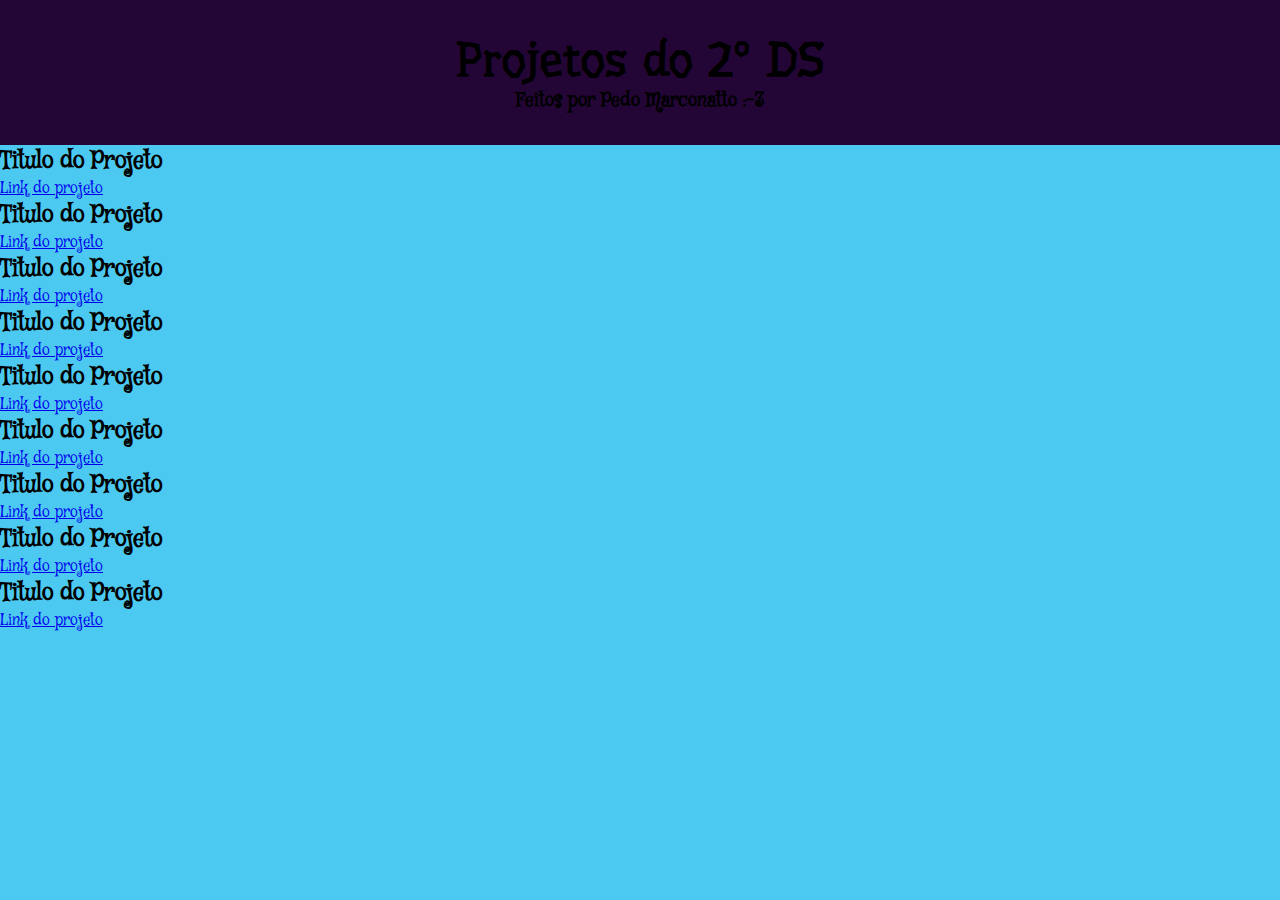
==== index.html @ 4d1e472f "Add files via upload" ====
<!DOCTYPE html>
<html lang="pt-br">
<head>
    <meta charset="UTF-8">
    <meta name="viewport" content="width=device-width, initial-scale=1.0">
    <title>Projetos de front-end</title>
    <link rel="stylesheet" href="style.css">
</head>
<body>
    <header>
        <h1> Projetos do 2º DS </h1>
        <h3> Feitos por Pedo Marconatto :-3 </h3>
    </header>
    <main>
        <section class="projetos">
            <div class="cartao">
                <h2>Titulo do Projeto</h2>
                <a href="#">Link do projeto</a>
            </div>
            <div class="cartao">
                <h2>Titulo do Projeto</h2>
                <a href="#">Link do projeto</a>
            </div>
            <div class="cartao">
                <h2>Titulo do Projeto</h2>
                <a href="#">Link do projeto</a>
            </div>
            <div class="cartao">
                <h2>Titulo do Projeto</h2>
                <a href="#">Link do projeto</a>
            </div>
            <div class="cartao">
                <h2>Titulo do Projeto</h2>
                <a href="#">Link do projeto</a>
            </div>
            <div class="cartao">
                <h2>Titulo do Projeto</h2>
                <a href="#">Link do projeto</a>
            </div>
            <div class="cartao">
                <h2>Titulo do Projeto</h2>
                <a href="#">Link do projeto</a>
            </div>
            <div class="cartao">
                <h2>Titulo do Projeto</h2>
                <a href="#">Link do projeto</a>
            </div>
            <div class="cartao">
                <h2>Titulo do Projeto</h2>
                <a href="#">Link do projeto</a>
            </div>

        </section>
    </main>
</body>
</html>
---- style.css ----
@import url('https://fonts.googleapis.com/css2?family=Mystery+Quest&display=swap');
@import url('https://fonts.googleapis.com/css2?family=Mystery+Quest&family=Underdog&display=swap');

*{
    margin: 0;
    padding: 0;
}

:root{
    --fonte-titulo:Underdog, system-ui;;
    --fonte-texto:Mystery Quest, serif;;

    --cor-cartão: rgb(104, 6, 50);
    --cor-cabecalho: rgb(35, 6, 54);
    --cor-texto1: rgb(0, 0, 0);
    --cor-texto2: rgb(10, 1, 32);
    --cor-destaque: #4361eeff;
    --cor-fundo: #4cc9f0ff;
}

body{
    background-color: var(--cor-fundo);
    font-family: var(--fonte-texto);
}
header{
    background-color: var(--cor-cabecalho);
    text-align: center;
    padding: 2em;
    color: var(--cor-texto1);
}
header h1{
    font-family: var(--fonte-titulo);
    font-size: 3em;
}
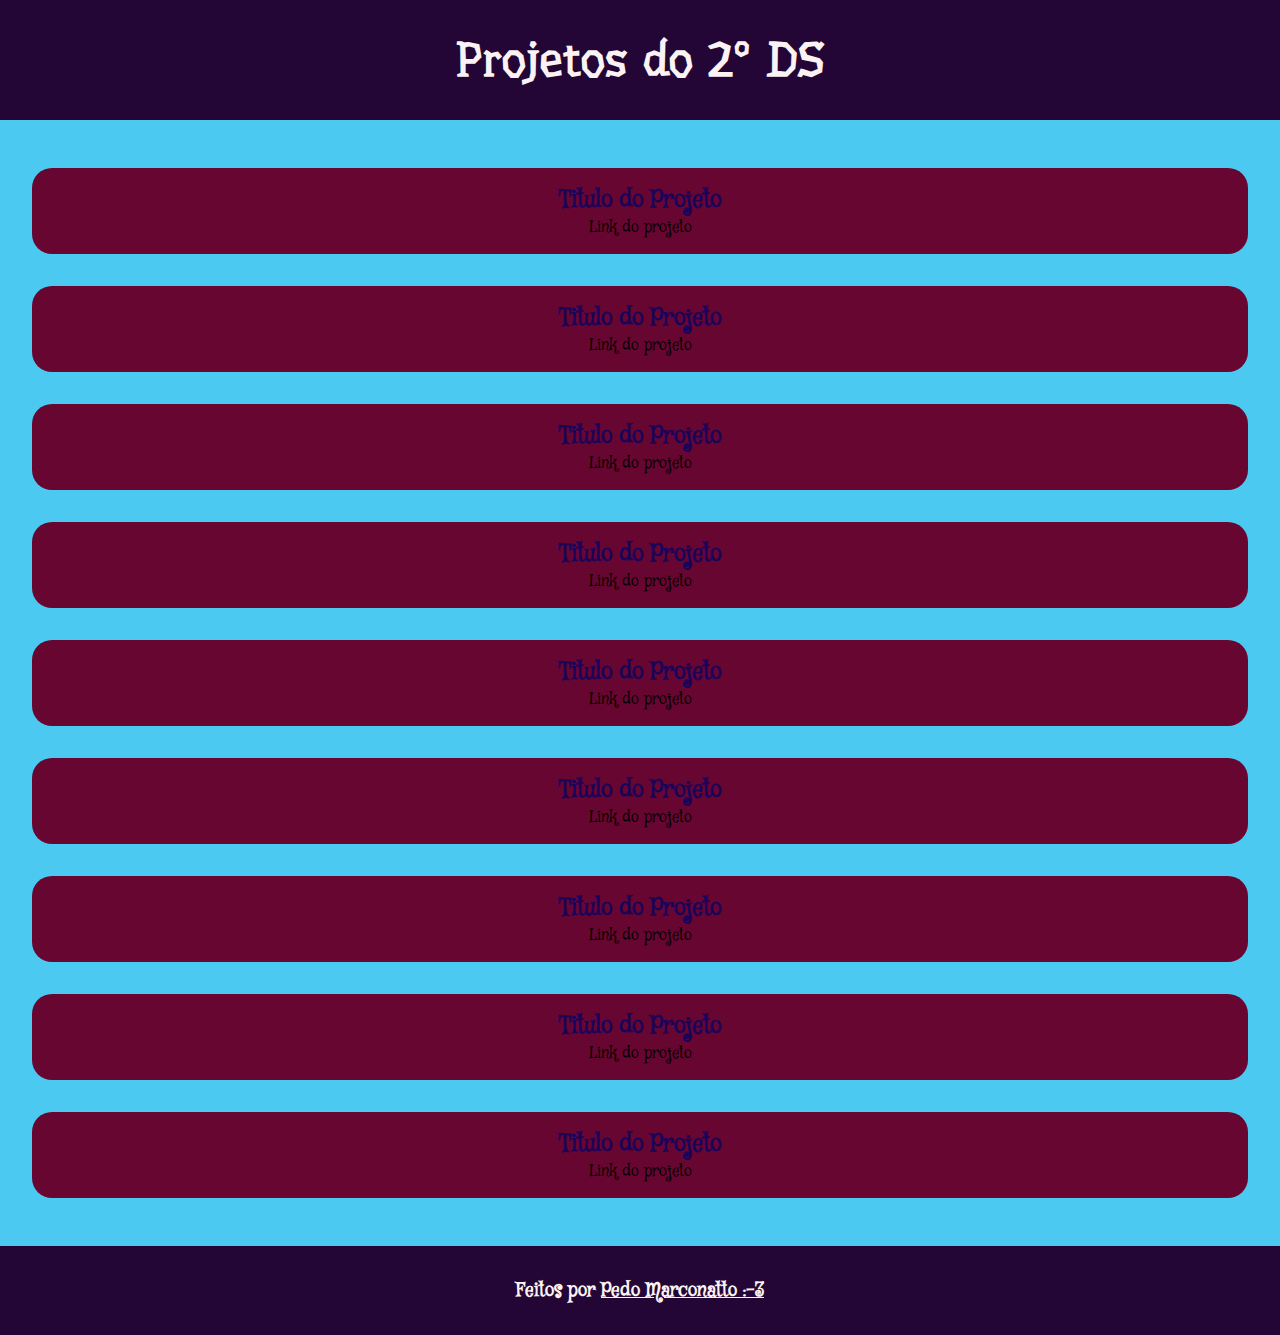
==== commit fc125444: "Add files via upload" ====
--- a/index.html
+++ b/index.html
@@ -9,7 +9,6 @@
 <body>
     <header>
         <h1> Projetos do 2º DS </h1>
-        <h3> Feitos por Pedo Marconatto :-3 </h3>
     </header>
     <main>
         <section class="projetos">
@@ -52,5 +51,8 @@
 
         </section>
     </main>
+    <footer>
+        <h3> Feitos por <a href="https://github.com/Panelin123">Pedo Marconatto :-3 </a></h3>
+    </footer>
 </body>
 </html>--- a/style.css
+++ b/style.css
@@ -11,9 +11,11 @@
     --fonte-texto:Mystery Quest, serif;;
 
     --cor-cartão: rgb(104, 6, 50);
+    --cor-fundo-cartao: rgb(203, 9, 96);
     --cor-cabecalho: rgb(35, 6, 54);
-    --cor-texto1: rgb(0, 0, 0);
-    --cor-texto2: rgb(10, 1, 32);
+    --cor-texto1: rgb(251, 243, 243);
+    --cor-texto2: rgb(27, 3, 88);
+    --cor-texto3: rgb(0, 0, 0);
     --cor-destaque: #4361eeff;
     --cor-fundo: #4cc9f0ff;
 }
@@ -22,7 +24,7 @@
     background-color: var(--cor-fundo);
     font-family: var(--fonte-texto);
 }
-header{
+header, footer{
     background-color: var(--cor-cabecalho);
     text-align: center;
     padding: 2em;
@@ -31,4 +33,35 @@
 header h1{
     font-family: var(--fonte-titulo);
     font-size: 3em;
-}+}
+
+footer a{
+    color: var(--cor-texto1);
+}
+
+.projetos{
+    padding: 2em;
+    display: flex;
+    flex-direction: column;
+    align-items: center;
+}
+.cartao{
+    text-align: center;
+    background-color: var(--cor-cartão);
+    width: 100%;
+    margin: 1em 0;
+    color: var(--cor-texto2);
+    padding: 1em 0 ;
+    border-radius: 20px;
+}
+
+.cartao:hover{
+    background-color: var(--cor-fundo-cartao);
+}
+
+.cartao a{
+    text-decoration: none;
+    color: var(--cor-texto3);
+}
+
+
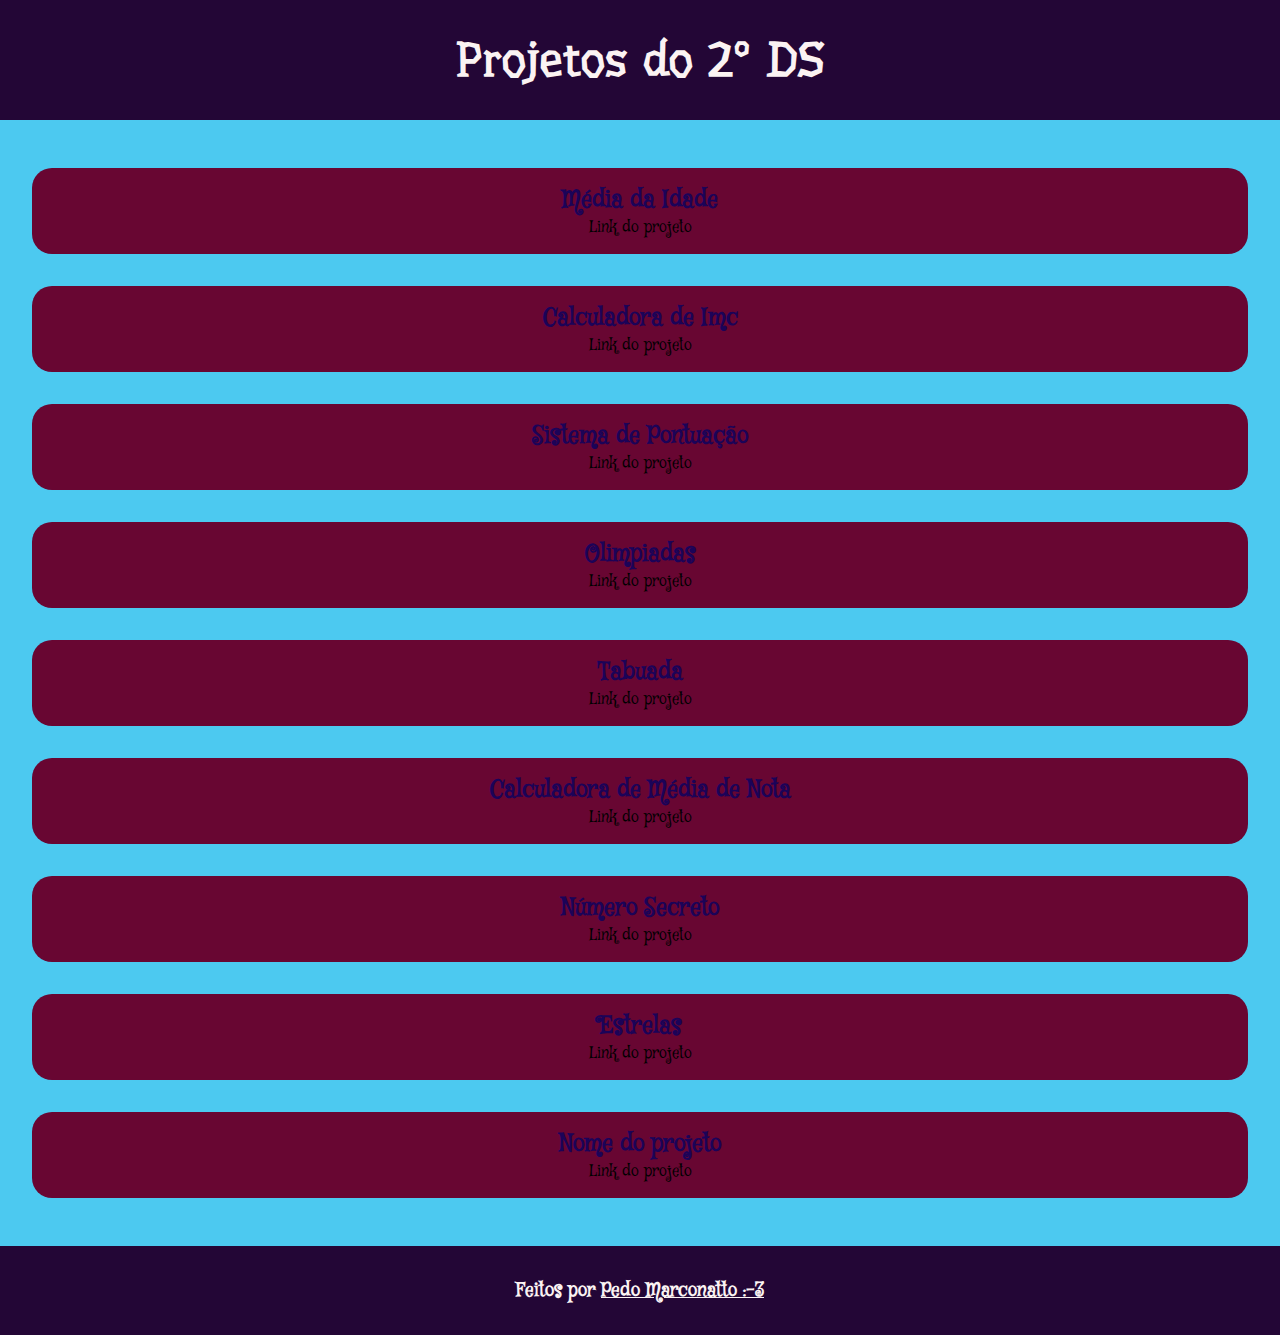
==== commit f19d0b6d: "Add files via upload" ====
--- a/index.html
+++ b/index.html
@@ -13,42 +13,41 @@
     <main>
         <section class="projetos">
             <div class="cartao">
-                <h2>Titulo do Projeto</h2>
+                <h2>Média da Idade</h2>
+                <a href="programa1.html">Link do projeto</a>
+            </div>
+            <div class="cartao">
+                <h2>Calculadora de Imc</h2>
+                <a href="programa02.html">Link do projeto</a>
+            </div>
+            <div class="cartao">
+                <h2>Sistema de Pontuação</h2>
+                <a href="programa03.html">Link do projeto</a>
+            </div>
+            <div class="cartao">
+                <h2>Olimpiadas</h2>
+                <a href="programa05.html">Link do projeto</a>
+            </div>
+            <div class="cartao">
+                <h2>Tabuada</h2>
+                <a href="programa07.html">Link do projeto</a>
+            </div>
+            <div class="cartao">
+                <h2>Calculadora de Média de Nota</h2>
+                <a href="programa08.html">Link do projeto</a>
+            </div>
+            <div class="cartao">
+                <h2>Número Secreto</h2>
+                <a href="programa09.html">Link do projeto</a>
+            </div>
+            <div class="cartao">
+                <h2>Estrelas</h2>
+                <a href="programa10.html">Link do projeto</a>
+            </div>
+            <div class="cartao">
+                <h2>Nome do projeto</h2>
                 <a href="#">Link do projeto</a>
             </div>
-            <div class="cartao">
-                <h2>Titulo do Projeto</h2>
-                <a href="#">Link do projeto</a>
-            </div>
-            <div class="cartao">
-                <h2>Titulo do Projeto</h2>
-                <a href="#">Link do projeto</a>
-            </div>
-            <div class="cartao">
-                <h2>Titulo do Projeto</h2>
-                <a href="#">Link do projeto</a>
-            </div>
-            <div class="cartao">
-                <h2>Titulo do Projeto</h2>
-                <a href="#">Link do projeto</a>
-            </div>
-            <div class="cartao">
-                <h2>Titulo do Projeto</h2>
-                <a href="#">Link do projeto</a>
-            </div>
-            <div class="cartao">
-                <h2>Titulo do Projeto</h2>
-                <a href="#">Link do projeto</a>
-            </div>
-            <div class="cartao">
-                <h2>Titulo do Projeto</h2>
-                <a href="#">Link do projeto</a>
-            </div>
-            <div class="cartao">
-                <h2>Titulo do Projeto</h2>
-                <a href="#">Link do projeto</a>
-            </div>
-
         </section>
     </main>
     <footer>
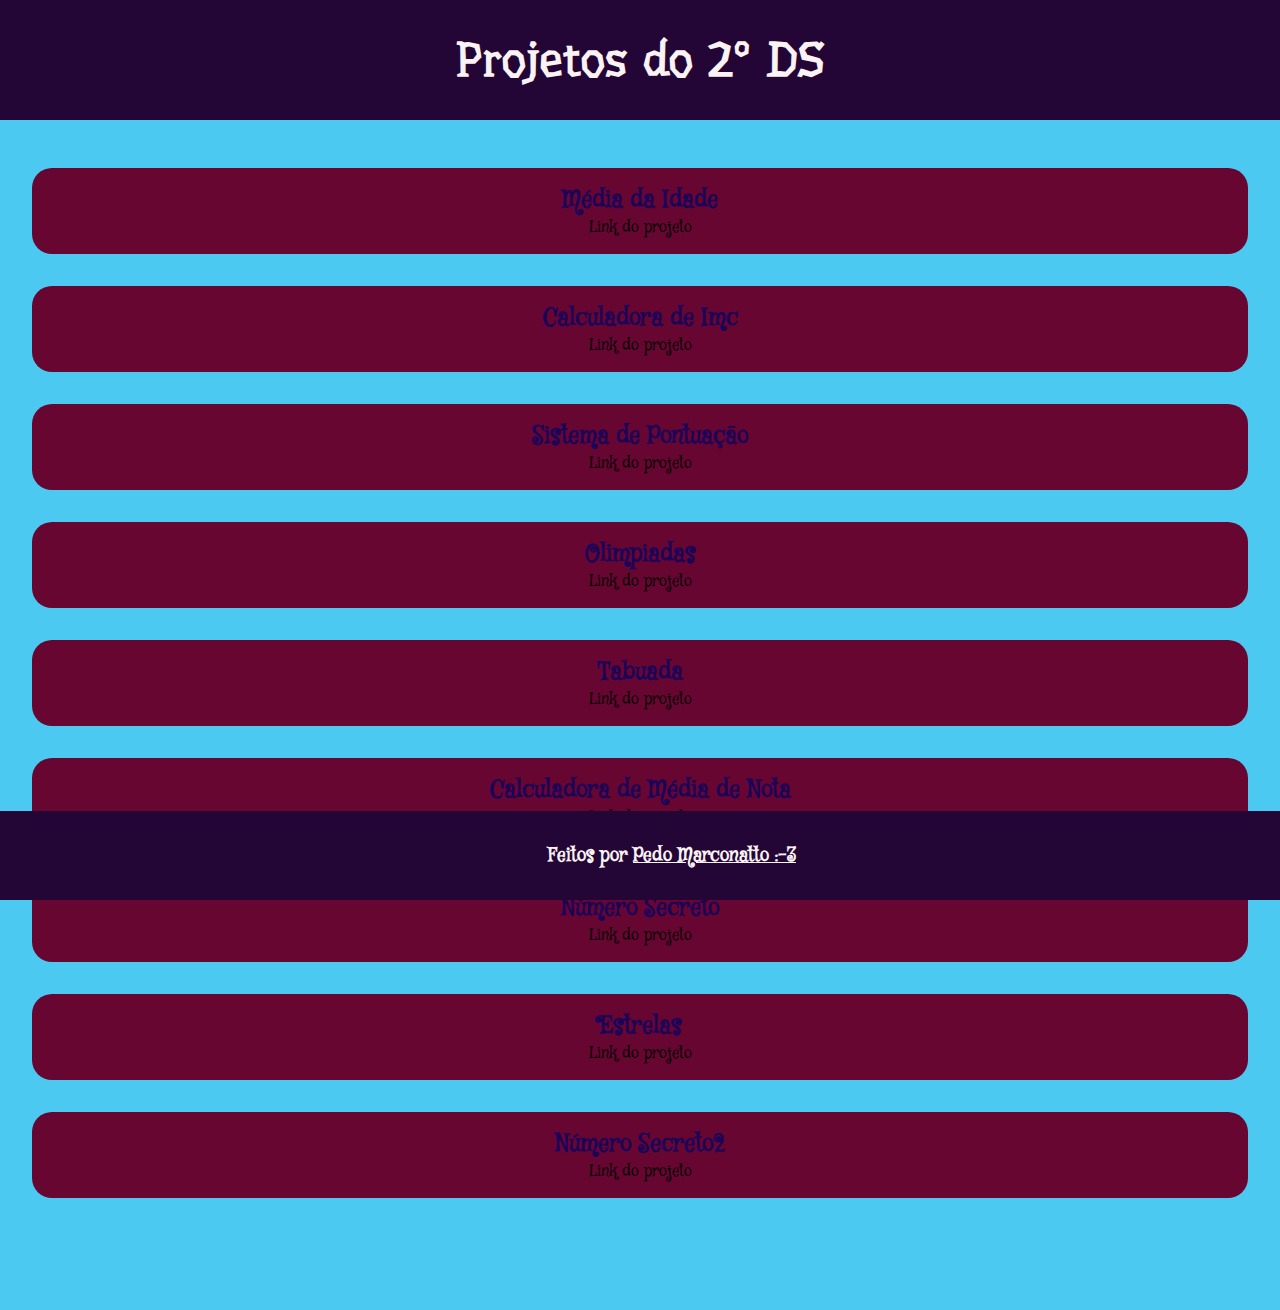
==== commit 43eab182: "Add files via upload" ====
--- a/index.html
+++ b/index.html
@@ -44,9 +44,9 @@
                 <h2>Estrelas</h2>
                 <a href="programa10.html">Link do projeto</a>
             </div>
-            <div class="cartao">
-                <h2>Nome do projeto</h2>
-                <a href="#">Link do projeto</a>
+            <div class=" cartao ultimo_cartao">
+                <h2>Número Secreto2</h2>
+                <a href="numerosecreto.html">Link do projeto</a>
             </div>
         </section>
     </main>
--- a/style.css
+++ b/style.css
@@ -35,6 +35,11 @@
     font-size: 3em;
 }
 
+footer{
+    position: fixed;
+    bottom: 0;
+    width: 100%;
+}
 footer a{
     color: var(--cor-texto1);
 }
@@ -64,4 +69,26 @@
     color: var(--cor-texto3);
 }
 
+.ultimo_cartao{
+    margin-bottom: 5em;
+}
 
+.principal-numero{
+    display: flex;
+    justify-content: center;
+    align-items: center;
+    height: 60vh;
+}
+
+.numero-input{
+    font-size: 2em;
+}
+
+.principal-numero-botao{
+    margin-left: 1em;
+    font-size: 1em;
+    padding: 1em;
+    background-color: var(--cor-cartão);
+    border-radius: 60px;
+    color: beige;
+}